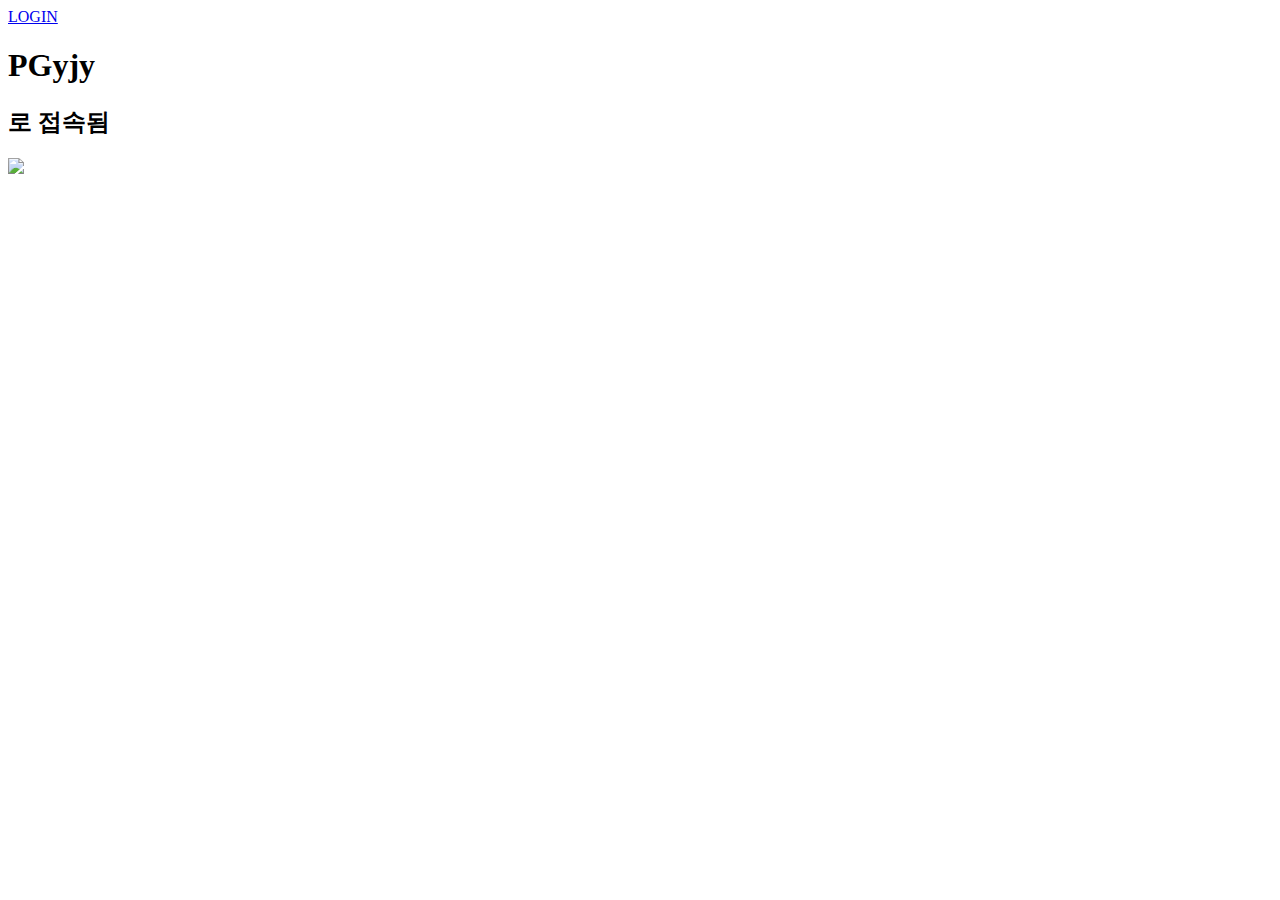
==== index.html @ 2ee82211 "Add files via upload" ====
<!DOCTYPE html>
<html>
  <head>
    <a class="p-2 text-muted" href="PGyjy.github.io/login.html">LOGIN</a>
    <title>PGyjy | 양준영</title>
    <link rel="stylesheet" 
    href="index.css" />
  </head>
  <body>
    <style>
      #client-ip {color: blue;
      }
    </style>
    <h1>PGyjy</h1>
    <h2><span id="client-ip"></span>로 접속됨</h2>
    <img src="https://search.pstatic.net/sunny/?src=https%3A%2F%2Fimage.idus.com%2Fimage%2Ffiles%2Fffb2d6f8fd484d7c90d7907d8286d7cd_512.jpg&type=sc960_832">
    <script src="index.js"></script>
  </body>
</html>
---- index.css ----
body{
    background-color:white;
  }
  
  h1 {
    color:black;
  }
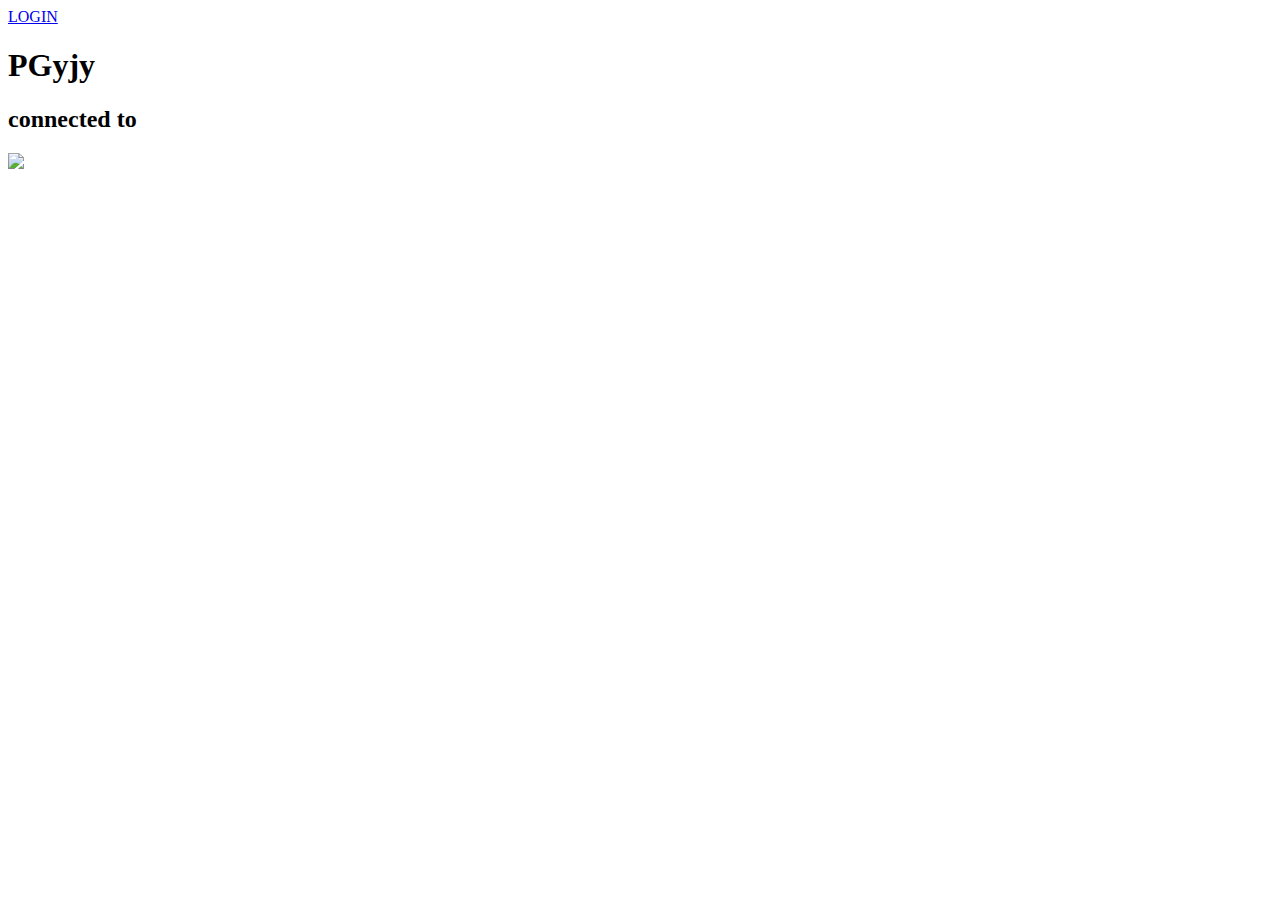
==== commit ab3bf40e: "Update index.html" ====
--- a/index.html
+++ b/index.html
@@ -12,8 +12,8 @@
       }
     </style>
     <h1>PGyjy</h1>
-    <h2><span id="client-ip"></span>로 접속됨</h2>
+    <h2>connected to<span id="client-ip"></span></h2>
     <img src="https://search.pstatic.net/sunny/?src=https%3A%2F%2Fimage.idus.com%2Fimage%2Ffiles%2Fffb2d6f8fd484d7c90d7907d8286d7cd_512.jpg&type=sc960_832">
     <script src="index.js"></script>
   </body>
-</html>+</html>
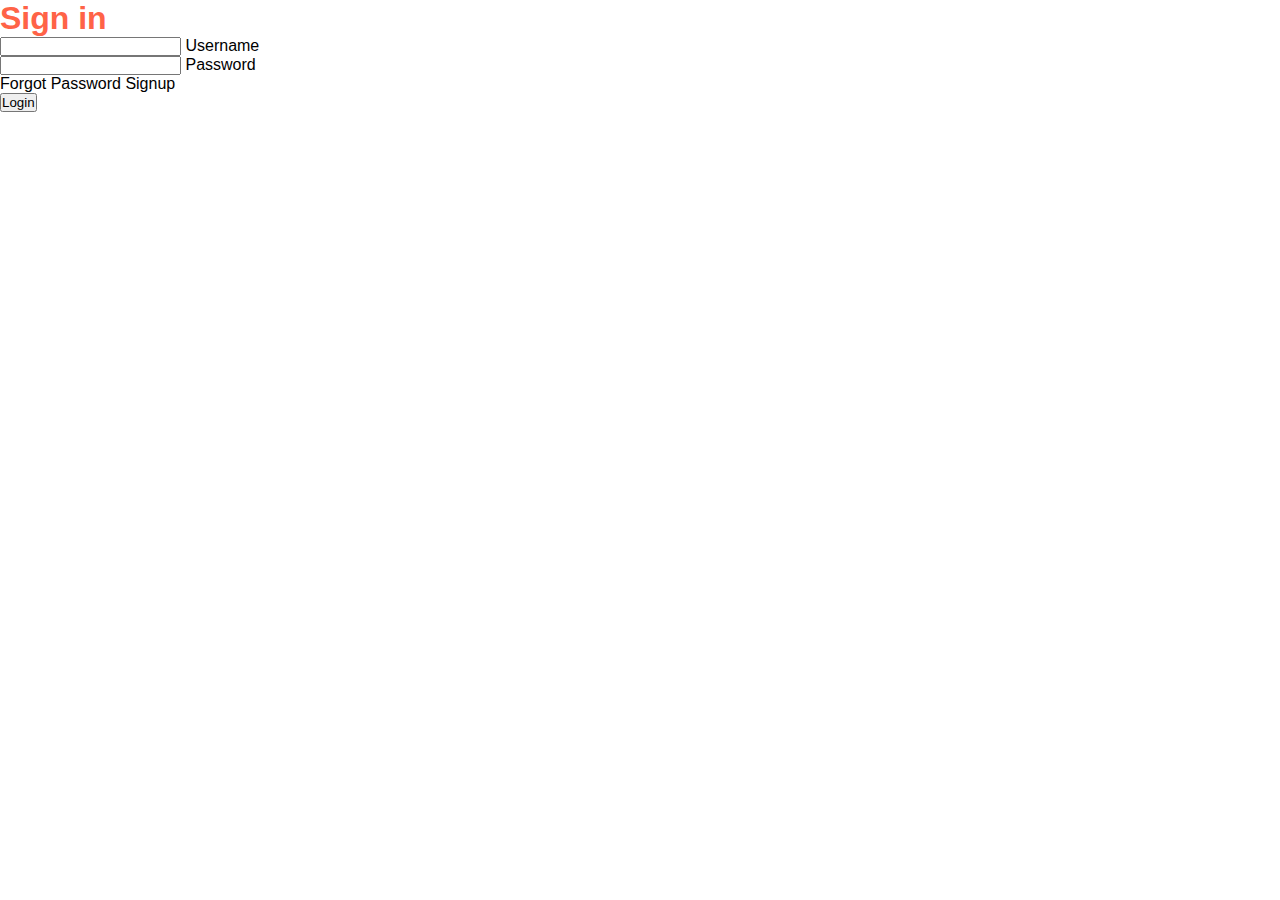
==== commit 122e4249: "Update index.html" ====
--- a/index.html
+++ b/index.html
@@ -1,19 +1,30 @@
 <!DOCTYPE html>
-<html>
-  <head>
-    <a class="p-2 text-muted" href="PGyjy.github.io/login.html">LOGIN</a>
-    <title>PGyjy | 양준영</title>
-    <link rel="stylesheet" 
-    href="index.css" />
-  </head>
-  <body>
-    <style>
-      #client-ip {color: blue;
-      }
-    </style>
-    <h1>PGyjy</h1>
-    <h2>connected to<span id="client-ip"></span></h2>
-    <img src="https://search.pstatic.net/sunny/?src=https%3A%2F%2Fimage.idus.com%2Fimage%2Ffiles%2Fffb2d6f8fd484d7c90d7907d8286d7cd_512.jpg&type=sc960_832">
-    <script src="index.js"></script>
-  </body>
+<html lang="en">
+<head>
+    <meta charset="UTF-8">
+    <title>PGyjy | login</title>
+    <link rel="stylesheet" href="login.css"
+</head>
+<body>
+    <div class="box">
+        <div class="form">
+            <h2>Sign in</h2>
+            <div class="inputBox">
+                <input type="text" required="required">
+                <span>Username</span>
+                <i></i>
+            </div>
+            <div class="inputBox">
+                <input type="password" required="required">
+                <span>Password</span>
+                <i></i>
+            </div>
+            <div class="links">
+                <a href="#">Forgot Password</a>
+                <a href="#">Signup</a>
+            </div>
+            <input type="submit" value="Login">
+        </div>
+    </div>
+</body>
 </html>
--- a/login.css
+++ b/login.css
@@ -0,0 +1,117 @@
+* {
+    margin: 0;
+    padding: 0;
+    box-sizing: border-box;
+    font-family: "Noto Sans KR", sans-serif;
+  }
+  
+  a {
+    text-decoration: none;
+    color: black;
+  }
+  
+  li {
+    list-style: none;
+  }
+  
+  .wrap {
+    width: 100%;
+    height: 100vh;
+    display: flex;
+    align-items: center;
+    justify-content: center;
+    background: rgba(0, 0, 0, 0.1);
+  }
+  
+  .login {
+    width: 30%;
+    height: 600px;
+    background: white;
+    border-radius: 20px;
+    display: flex;
+    justify-content: center;
+    align-items: center;
+    flex-direction: column;
+  }
+  
+  h2 {
+    color: tomato;
+    font-size: 2em;
+  }
+  .login_sns {
+    padding: 20px;
+    display: flex;
+  }
+  
+  .login_sns li {
+    padding: 0px 15px;
+  }
+  
+  .login_sns a {
+    width: 50px;
+    height: 50px;
+    display: flex;
+    align-items: center;
+    justify-content: center;
+    padding: 10px;
+    border-radius: 50px;
+    background: white;
+    font-size: 20px;
+    box-shadow: 3px 3px 3px rgba(0, 0, 0, 0.4), -3px -3px 5px rgba(0, 0, 0, 0.1);
+  }
+  
+  .login_id {
+    margin-top: 20px;
+    width: 80%;
+  }
+  
+  .login_id input {
+    width: 100%;
+    height: 50px;
+    border-radius: 30px;
+    margin-top: 10px;
+    padding: 0px 20px;
+    border: 1px solid lightgray;
+    outline: none;
+  }
+  
+  .login_pw {
+    margin-top: 20px;
+    width: 80%;
+  }
+  
+  .login_pw input {
+    width: 100%;
+    height: 50px;
+    border-radius: 30px;
+    margin-top: 10px;
+    padding: 0px 20px;
+    border: 1px solid lightgray;
+    outline: none;
+  }
+  
+  .login_etc {
+    padding: 10px;
+    width: 80%;
+    font-size: 14px;
+    display: flex;
+    justify-content: space-between;
+    align-items: center;
+    font-weight: bold;
+  }
+  
+  .submit {
+    margin-top: 50px;
+    width: 80%;
+  }
+  .submit input {
+    width: 100%;
+    height: 50px;
+    border: 0;
+    outline: none;
+    border-radius: 40px;
+    background: linear-gradient(to left, rgb(255, 77, 46), rgb(255, 155, 47));
+    color: white;
+    font-size: 1.2em;
+    letter-spacing: 2px;
+  }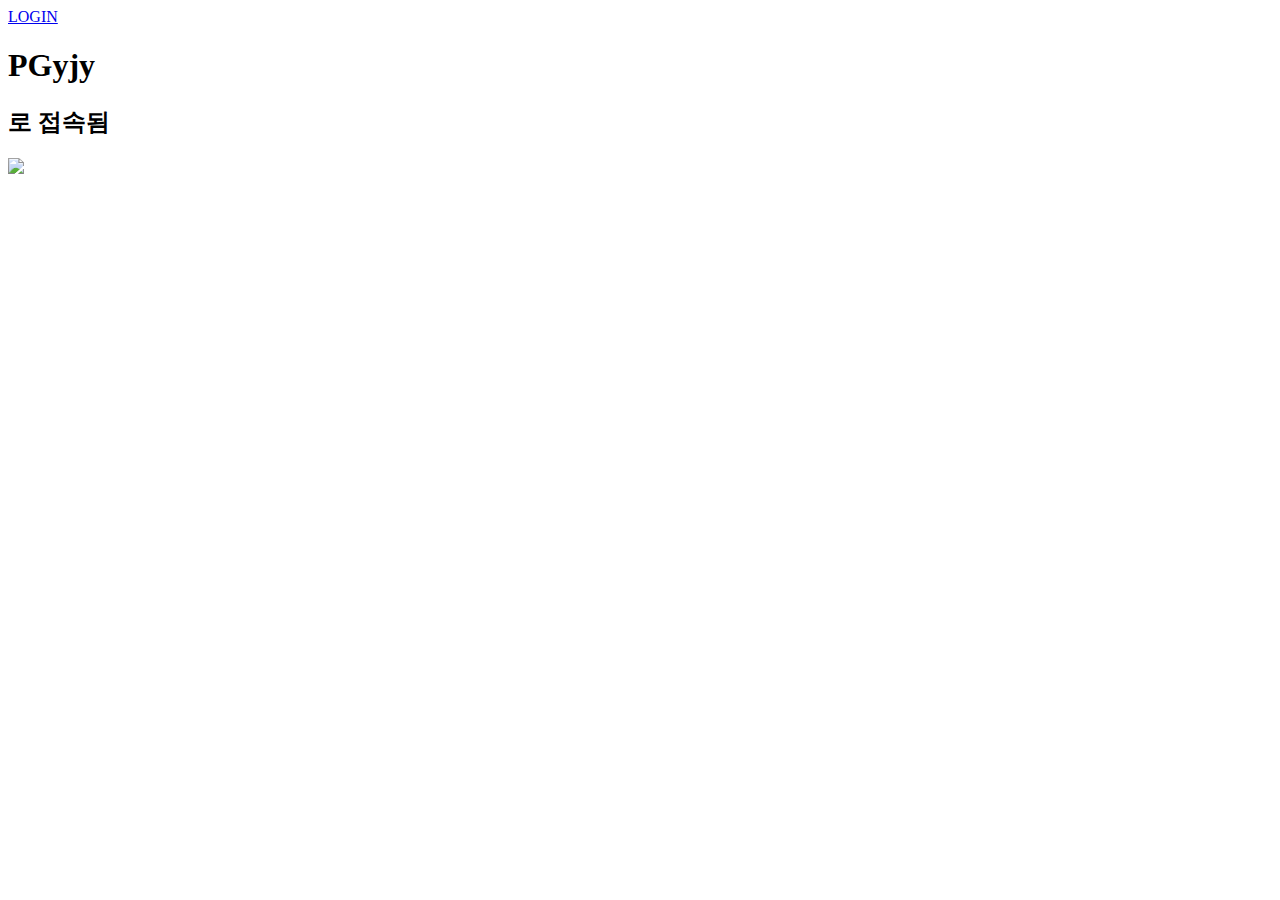
==== commit d5430b86: "Update index.html" ====
--- a/index.html
+++ b/index.html
@@ -1,30 +1,19 @@
 <!DOCTYPE html>
-<html lang="en">
-<head>
-    <meta charset="UTF-8">
-    <title>PGyjy | login</title>
-    <link rel="stylesheet" href="login.css"
-</head>
-<body>
-    <div class="box">
-        <div class="form">
-            <h2>Sign in</h2>
-            <div class="inputBox">
-                <input type="text" required="required">
-                <span>Username</span>
-                <i></i>
-            </div>
-            <div class="inputBox">
-                <input type="password" required="required">
-                <span>Password</span>
-                <i></i>
-            </div>
-            <div class="links">
-                <a href="#">Forgot Password</a>
-                <a href="#">Signup</a>
-            </div>
-            <input type="submit" value="Login">
-        </div>
-    </div>
-</body>
+<html>
+  <head>
+    <a class="p-2 text-muted" href="PGyjy.github.io/login.html">LOGIN</a>
+    <title>PGyjy | 양준영</title>
+    <link rel="stylesheet" 
+    href="index.css" />
+  </head>
+  <body>
+    <style>
+      #client-ip {color: blue;
+      }
+    </style>
+    <h1>PGyjy</h1>
+    <h2><span id="client-ip"></span>로 접속됨</h2>
+    <img src="https://search.pstatic.net/sunny/?src=https%3A%2F%2Fimage.idus.com%2Fimage%2Ffiles%2Fffb2d6f8fd484d7c90d7907d8286d7cd_512.jpg&type=sc960_832">
+    <script src="index.js"></script>
+  </body>
 </html>
--- a/index.css
+++ b/index.css
@@ -0,0 +1,7 @@
+body{
+    background-color:white;
+  }
+  
+  h1 {
+    color:black;
+  }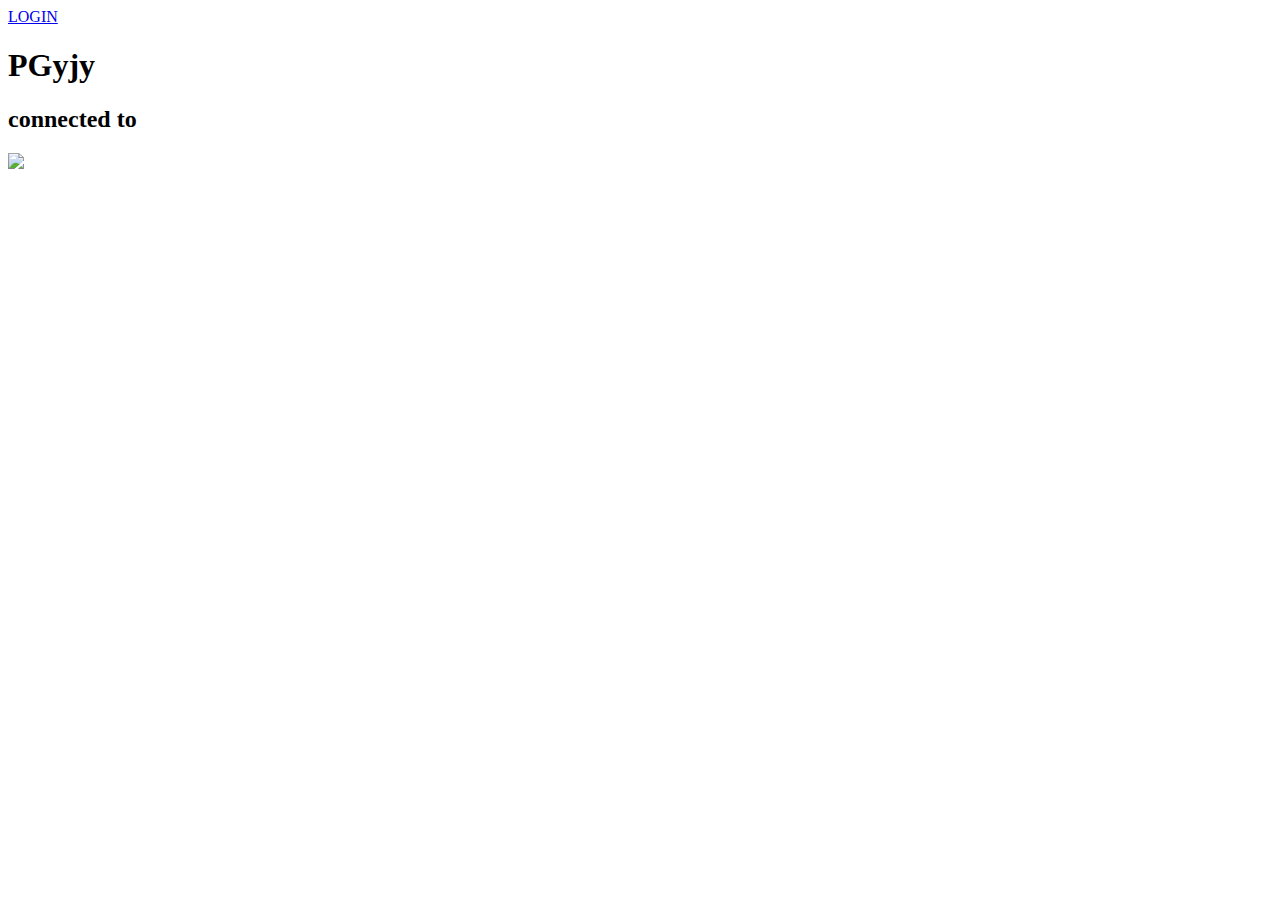
==== commit eb57084a: "Update index.html" ====
--- a/index.html
+++ b/index.html
@@ -2,7 +2,7 @@
 <html>
   <head>
     <a class="p-2 text-muted" href="PGyjy.github.io/login.html">LOGIN</a>
-    <title>PGyjy | 양준영</title>
+    <title>PGyjy | main</title>
     <link rel="stylesheet" 
     href="index.css" />
   </head>
@@ -12,7 +12,7 @@
       }
     </style>
     <h1>PGyjy</h1>
-    <h2><span id="client-ip"></span>로 접속됨</h2>
+    <h2>connected to <span id="client-ip"></span></h2>
     <img src="https://search.pstatic.net/sunny/?src=https%3A%2F%2Fimage.idus.com%2Fimage%2Ffiles%2Fffb2d6f8fd484d7c90d7907d8286d7cd_512.jpg&type=sc960_832">
     <script src="index.js"></script>
   </body>
